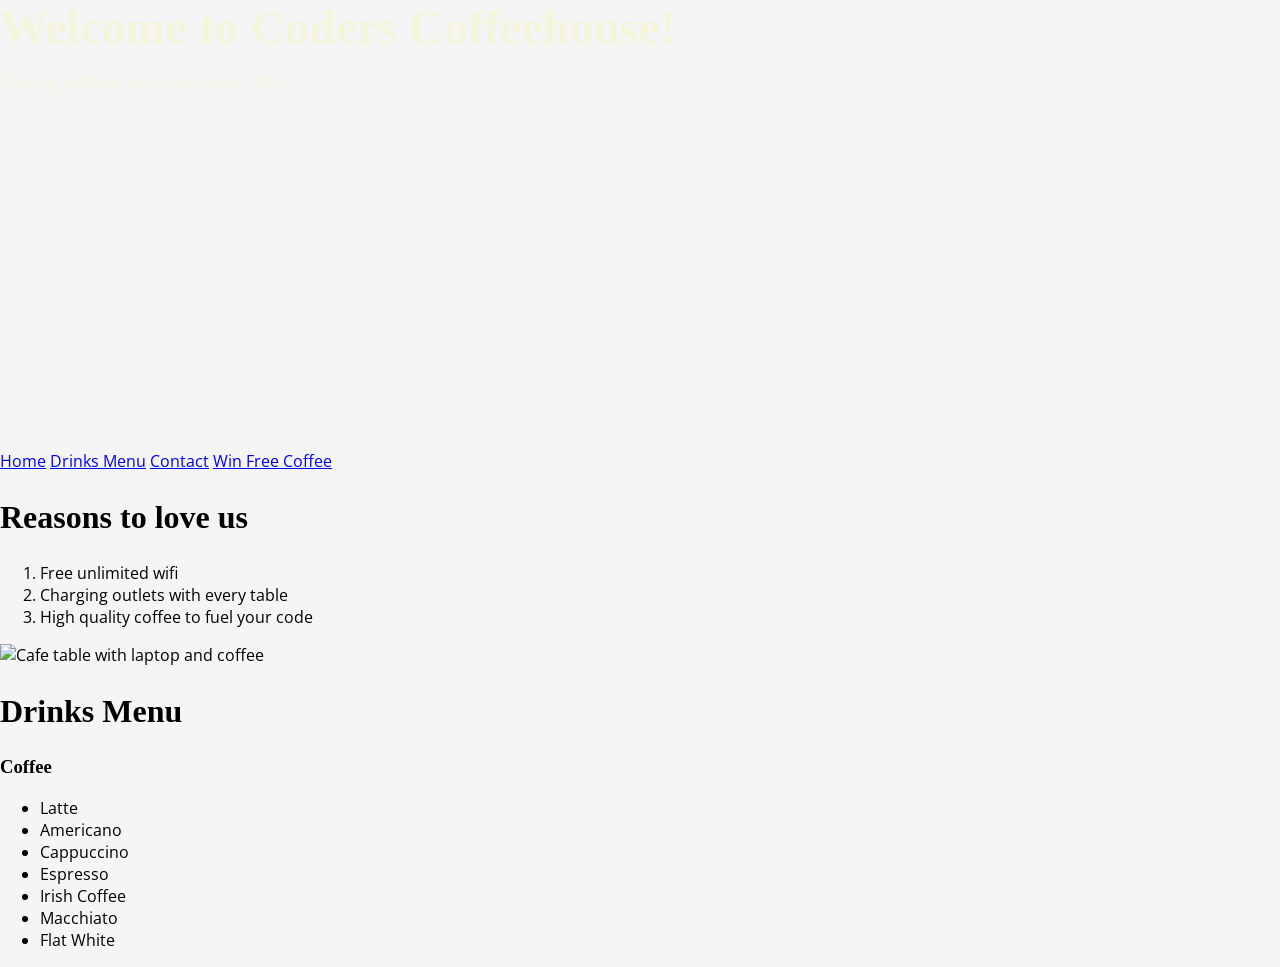
==== index.html @ a9b290fd "Add home page drinks menu" ====
<!DOCTYPE html>
<html lang="en-US">

<head>
	<meta charset="UTF-8">
	<meta name="viewport" content="width=device-width, initial-scale=1.0">
	<meta name="description" content="Coders Coffeehouse, Dublin based coffeehouse offering free unlimited wifi and quality caffeine to fuel your code.">
	<meta name="keywords" content="coffeehouse, coffee, developers cafe, free wifi, dublin">
	<meta name="author" content="Coders Coffeehouse">

	<link rel="stylesheet" href="style.css">
	
	<title>Coders Coffeehouse</title>

</head>

<body>
    <header class="text-center page-header" id="home">
		<div class="vertical-center">
		<h1>Welcome to Coders Coffeehouse!</h1>
		<p>Turning caffeine into code since 1999.</p>
		</div>
	</header>

    <nav class="black-background text-center text-uppercase">
		<a href="#home" aria-label="Go to the top of the page">Home</a>
		<a href="#drinks" aria-label="Go to drinks menu section">Drinks Menu</a>
		<a href="#contact" aria-label="Go to contact information section">Contact</a>
		<a href="form.html" aria-label="Fill in our survey for your chance to win free coffee">Win Free Coffee</a>
	</nav>

    <section class="text-center">
		<div class="one-third-width-column text-center text-white float-left">
		<div class="text-white reasons-box">
			<h2>Reasons to love us</h2>
			<ol class="text-uppercase">
				<li>Free unlimited wifi</li>
				<li>Charging outlets with every table</li>
				<li>High quality coffee to fuel your code</li>
			</ol>
		</div>
	</div>
	<div class="two-thirds-width-column float-right">
		<img src="https://codeinstitute.s3.amazonaws.com/HTMLEssentials/coders-coffeehouse-project-1.jpg" 
			alt="Cafe table with laptop and coffee" width="400">
			</div>
	<div class="spacer"></div>
	</section>

    <section id="drinks" class="text-center text-white">
        <h2>Drinks Menu</h2>
        <div id="coffee-box" class="drinks-box float-left">
          <h3>Coffee</h3>
          <ul>
            <li>Latte</li>
            <li>Americano</li>
            <li>Cappuccino</li>
            <li>Espresso</li>
            <li>Irish Coffee</li>
            <li>Macchiato</li>
            <li>Flat White</li>
          </ul>
        </div>

</body>

</html>
---- style.css ----
@import url('https://fonts.googleapis.com/css?family=Merienda+One|Open+Sans&display=swap');

body {
	font-family: 'Open Sans', Arial, sans-serif;
	margin: 0;
	background-color: whitesmoke;
}

h1,h2,h3 {
	font-family: 'Merienda One', 'Brush Script MT', cursive;
}

h1 {
	font-size: 3rem;
	margin: 0;
}

h2 {
	font-size: xx-large;
}

header {
	color: beige;
}

header > p {
	color: white;
}

header {
	background-color: black;
}

#home {
    background-image: url('https://codeinstitute.s3-eu-west-1.amazonaws.com/CSSEssentials/coffeehouse.jpg');
}

.page-header {
	height: 50vh;
	background: center 75% / cover no-repeat;
}
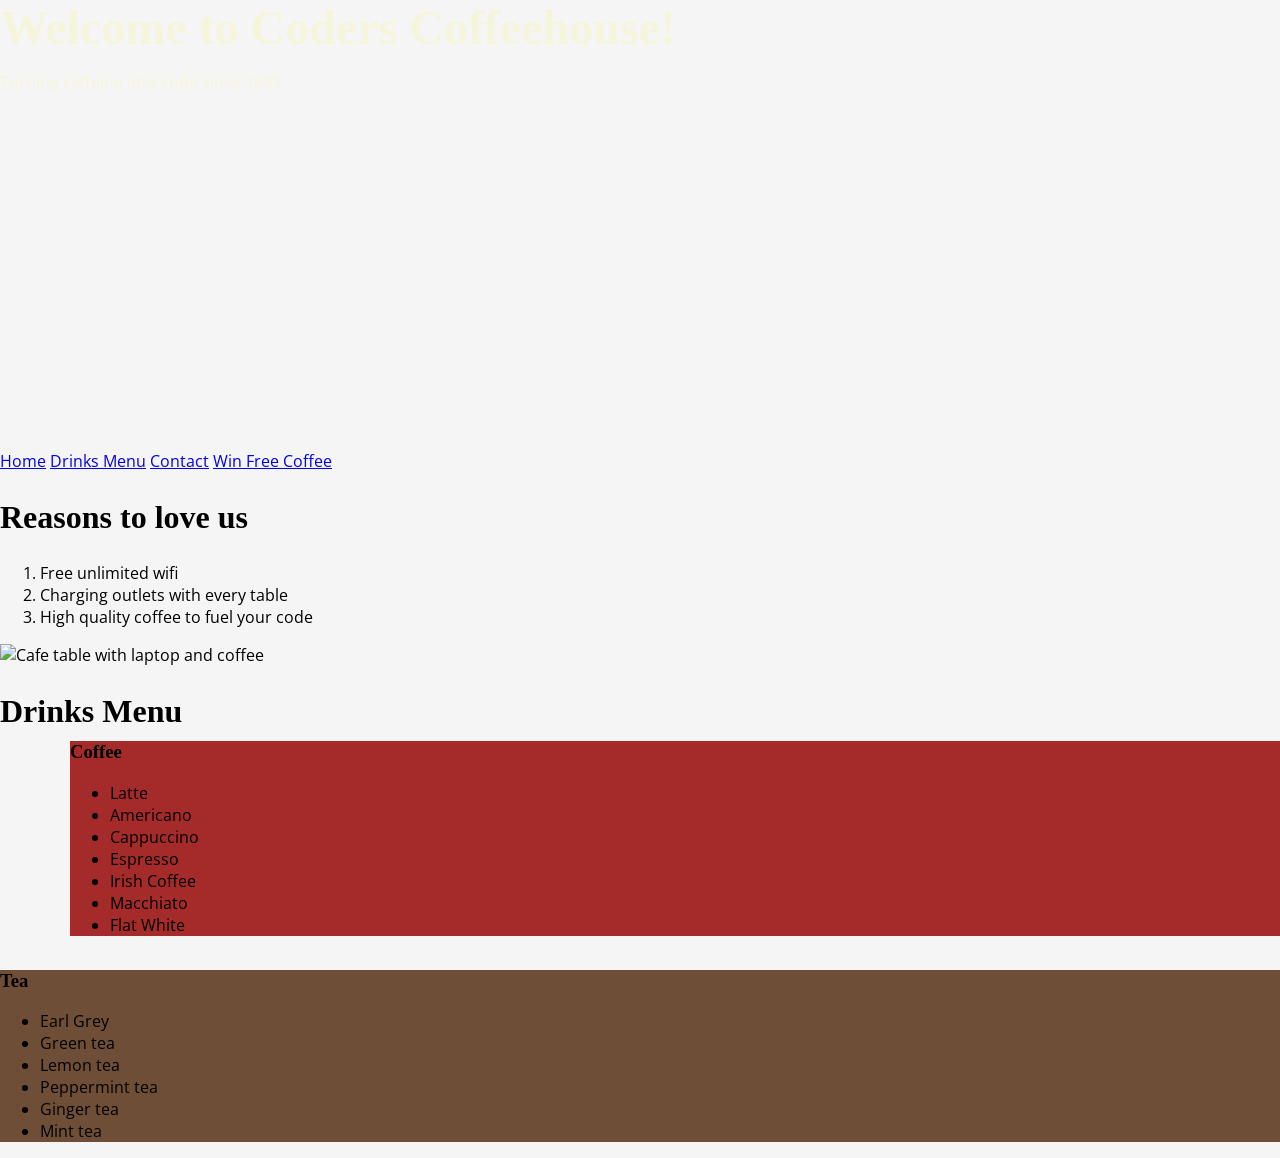
==== commit ab32a2d6: "Add tea drinks menu and tea box styling" ====
--- a/index.html
+++ b/index.html
@@ -61,7 +61,18 @@
             <li>Flat White</li>
           </ul>
         </div>
-
+        <div id="tea-box" class="drinks-box">
+            <h3>Tea</h3>
+            <ul>
+              <li>Earl Grey</li>
+              <li>Green tea</li>
+              <li>Lemon tea</li>
+              <li>Peppermint tea</li>
+              <li>Ginger tea</li>
+              <li>Mint tea</li>
+            </ul>
+          </div>
+      
 </body>
 
 </html>
--- a/style.css
+++ b/style.css
@@ -39,3 +39,16 @@
 	height: 50vh;
 	background: center 75% / cover no-repeat;
 }
+
+#coffee-box {
+	background-color: brown;
+    position: relative;
+    left: 70px;
+    top: -15px;
+}
+
+#tea-box {
+	background-color: #6f4e37;
+	position: relative;
+	z-index: 1;
+}
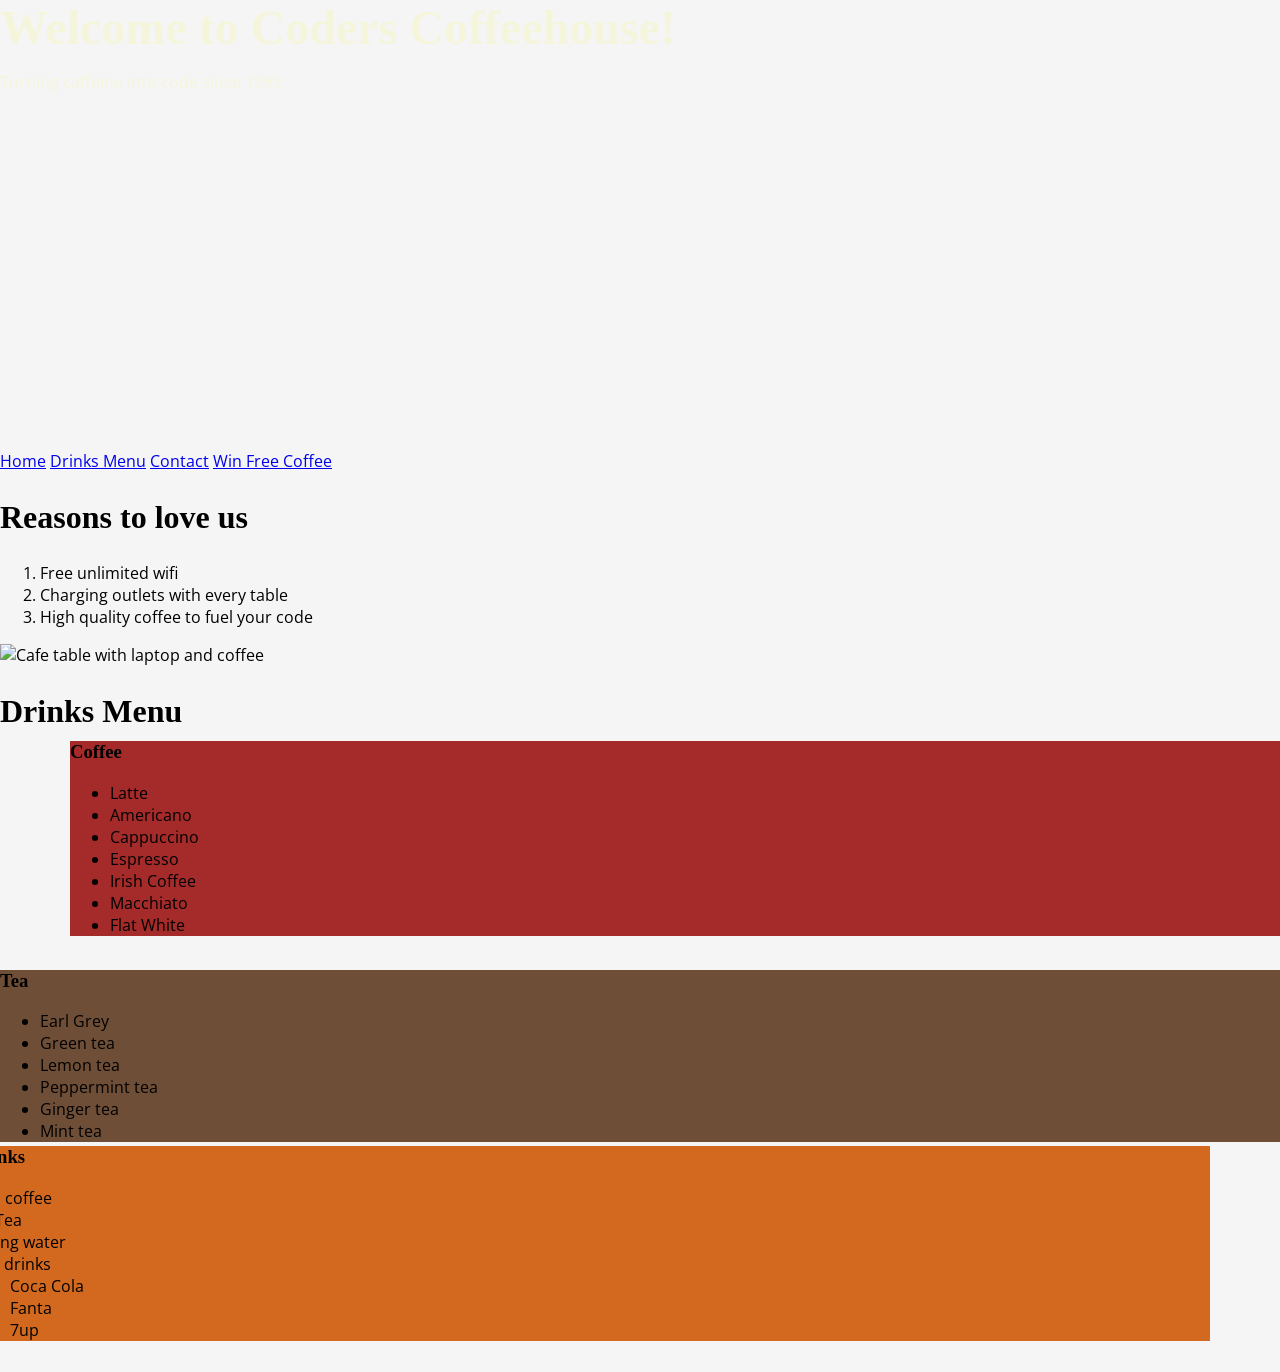
==== commit 758f36ba: "Add cold drinks menu and cold drinks box styling" ====
--- a/index.html
+++ b/index.html
@@ -72,6 +72,24 @@
               <li>Mint tea</li>
             </ul>
           </div>
+
+          <div id="cold-drinks-box" class="drinks-box float-right">
+            <h3>Cold drinks</h3>
+            <ul>
+                <li>Iced coffee</li>
+                <li>Ice Tea</li>
+                <li>Spring water</li>
+                <li>Soft drinks
+                <ul> 
+                    <li>Coca Cola</li>
+                    <li>Fanta</li>
+                    <li>7up</li>
+                </ul>
+                </li>
+            </ul>
+        </div>
+    
+      </section>
       
 </body>
 
--- a/style.css
+++ b/style.css
@@ -51,4 +51,11 @@
 	background-color: #6f4e37;
 	position: relative;
 	z-index: 1;
+}
+
+#cold-drinks-box {
+	background-color: chocolate;
+    position: relative;
+    right: 70px;
+    top: -15px;
 }
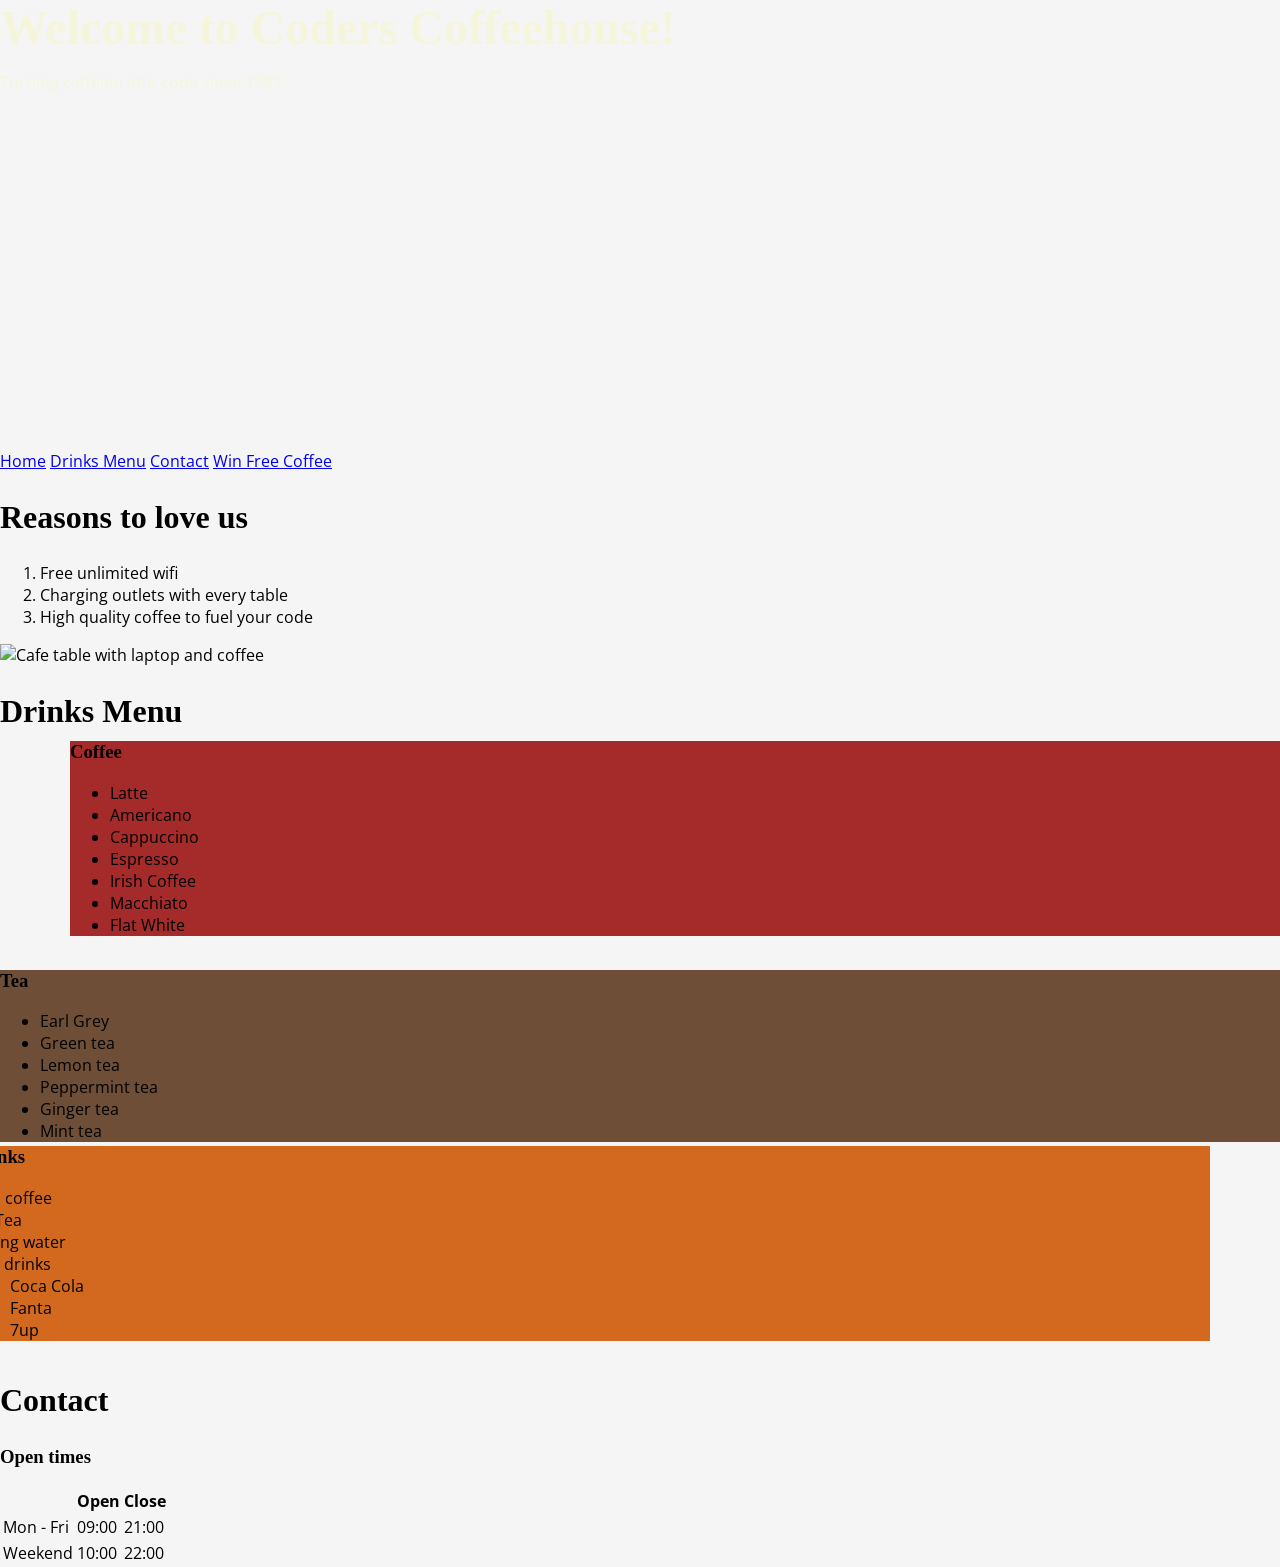
==== commit bfe8864c: "Add contact section" ====
--- a/index.html
+++ b/index.html
@@ -90,6 +90,31 @@
         </div>
     
       </section>
+
+      <section id="contact">
+        <h2 class="text-center">Contact</h2>
+        <div class="contact-boxes-container">
+            <div class="contact-box-left">
+                <h3 class="text-center">Open times</h3>
+    
+                <table class="text-center">
+                <tr>
+                    <th></th>
+                    <th>Open</th>
+                    <th>Close</th>	
+                </tr>
+                <tr>
+                    <td>Mon - Fri</td>
+                    <td>09:00</td>
+                    <td>21:00</td>
+                </tr>
+                <tr>
+                    <td>Weekend</td>
+                    <td>10:00</td>
+                    <td>22:00</td>
+                </tr>	
+                </table>
+            </div>
       
 </body>
 
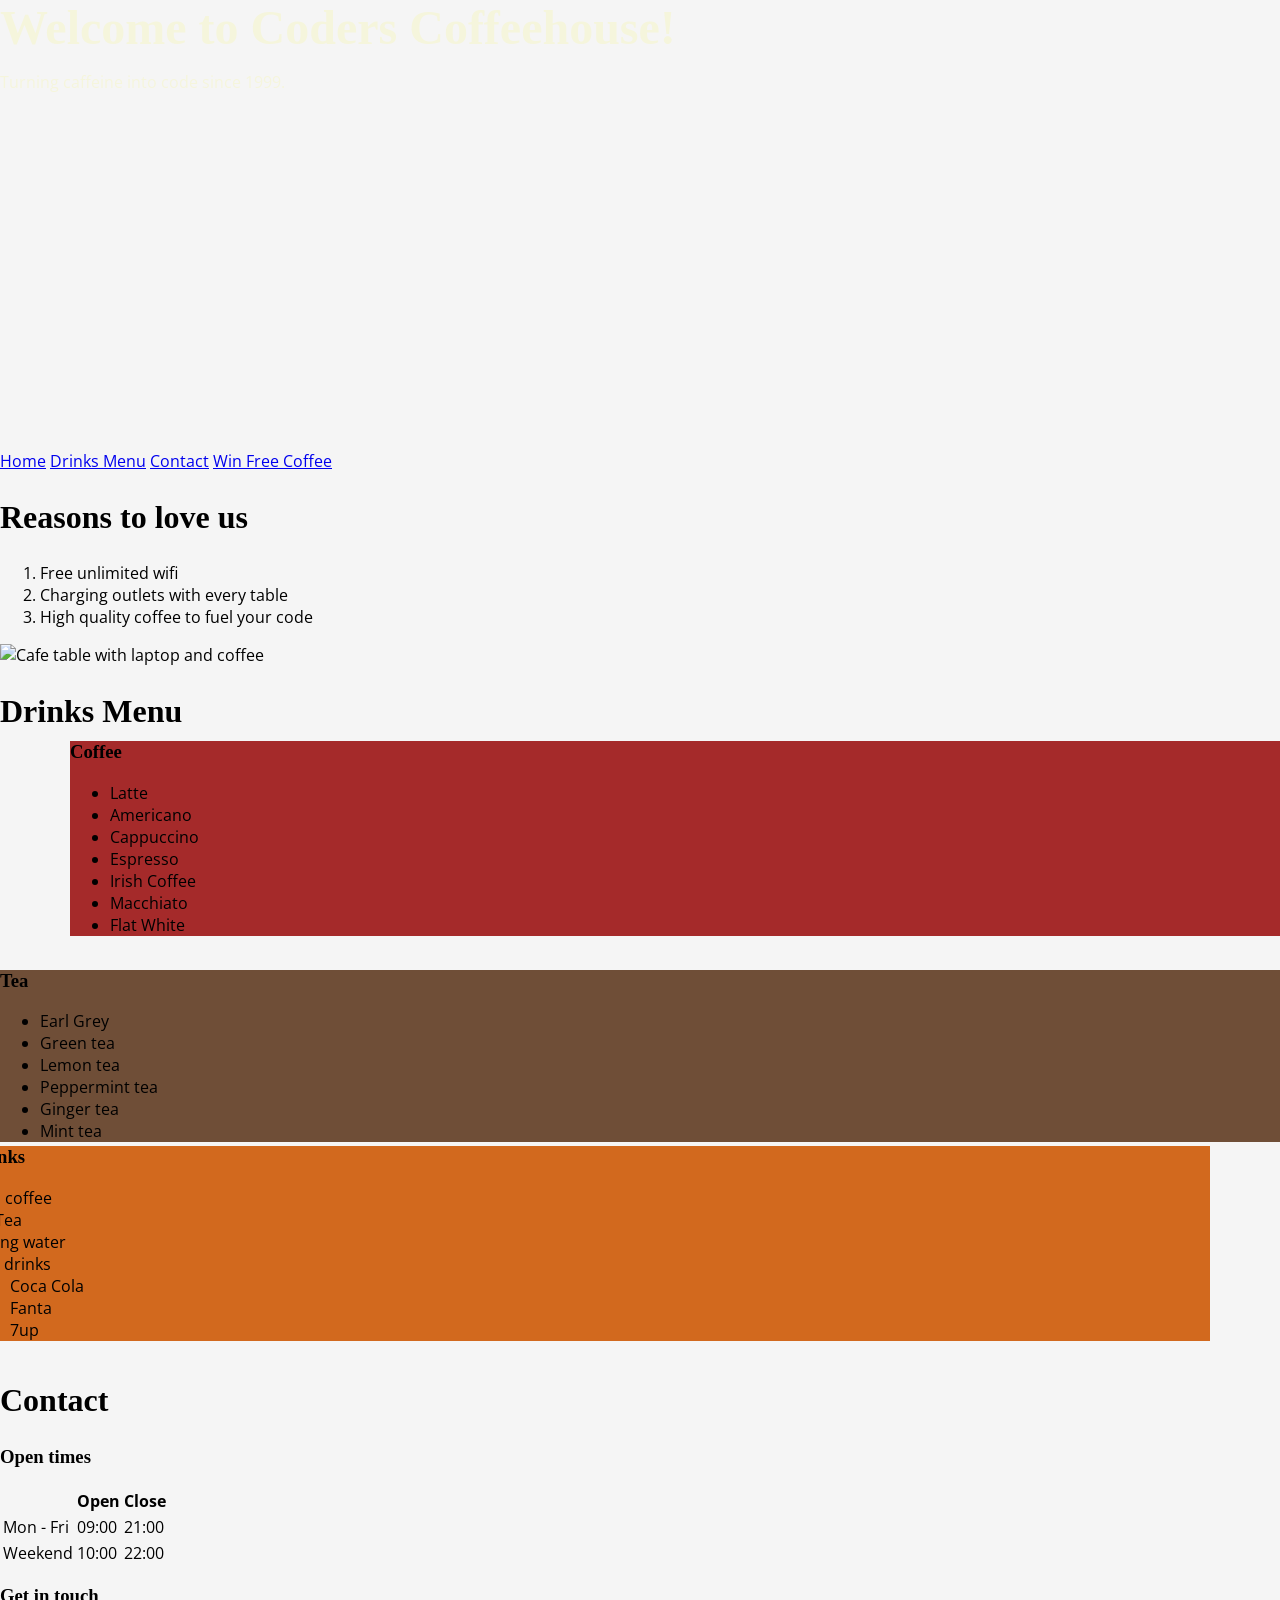
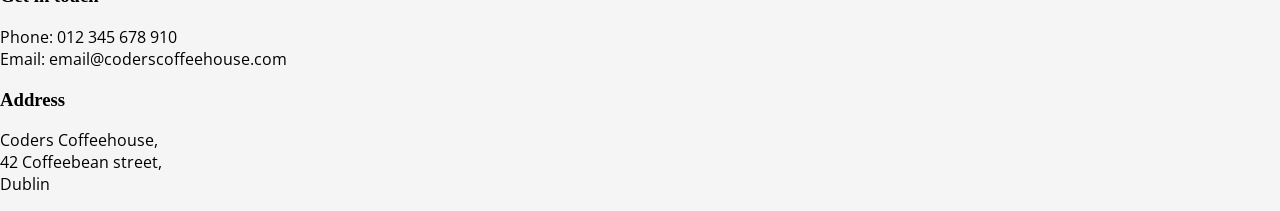
==== commit b20eb91e: "Add 'Get in Touch' section" ====
--- a/index.html
+++ b/index.html
@@ -115,6 +115,24 @@
                 </tr>	
                 </table>
             </div>
+            <div class="text-right contact-box-right">
+                <h3>Get in touch</h3>
+    
+                <div>
+                <span class="bold">Phone: </span>
+                <span>012 345 678 910</span>
+                </div>
+                <div>
+                <span class="bold">Email: </span>
+                <span>email@coderscoffeehouse.com</span>
+                </div>
+            </div>
+            <div class="contact-box-center">
+                <h3>Address</h3>
+                <p>Coders Coffeehouse,<br>42 Coffeebean street,<br>Dublin</p>
+            </div>
+        </div>
+      </section>
       
 </body>
 
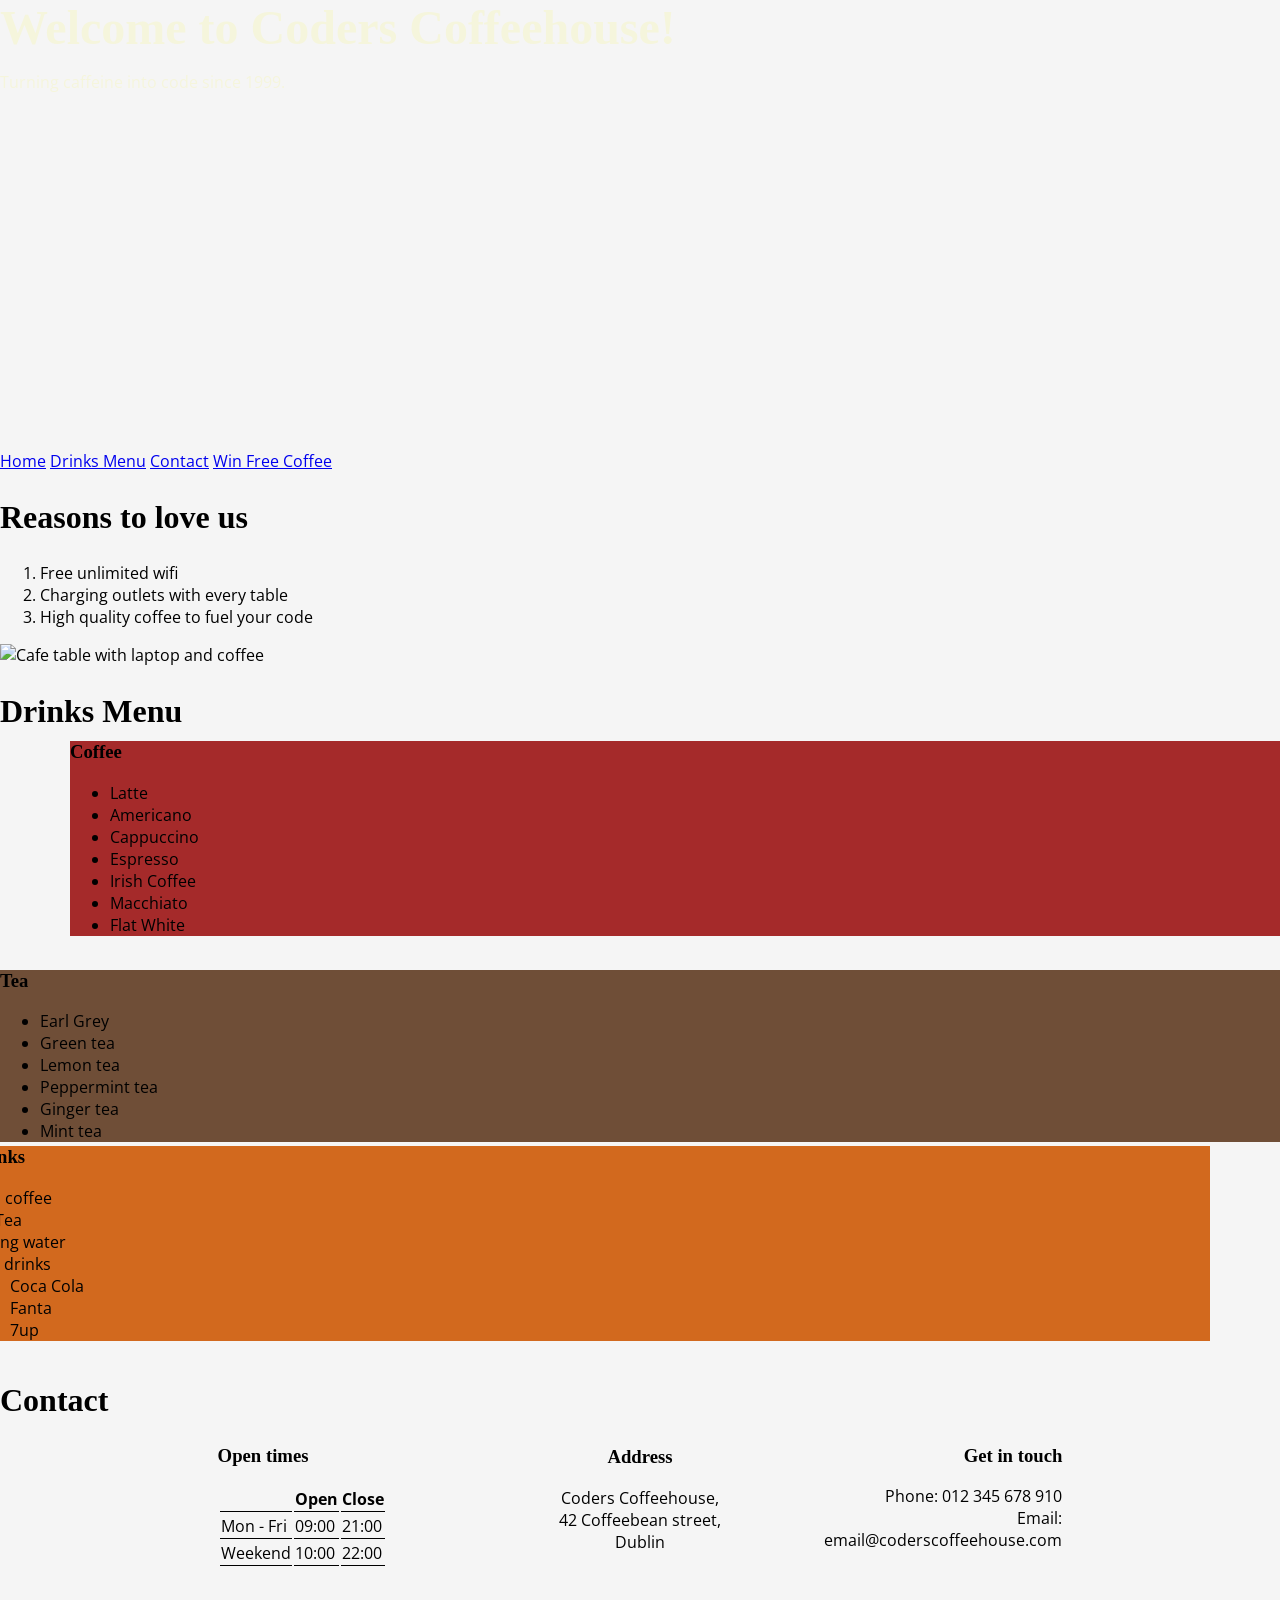
==== commit 5b16b7ac: "Add map wrapper and iframe" ====
--- a/index.html
+++ b/index.html
@@ -133,6 +133,10 @@
             </div>
         </div>
       </section>
+
+      <section id="map-wrapper">
+        <iframe id="map" src="https://bit.ly/2QVfkiy" width="100%" height="300"></iframe>
+      </section>
       
 </body>
 
--- a/style.css
+++ b/style.css
@@ -58,4 +58,43 @@
     position: relative;
     right: 70px;
     top: -15px;
-}+}
+
+/* padding to allow for fixed footer */
+#contact {
+    margin-bottom: 50px;
+}
+
+.contact-boxes-container {
+    width: 66%;
+    margin: 0 auto;
+}
+
+.contact-box-left {
+    width: 250px;
+    margin-top: -20px;
+	float: left;
+}
+
+.contact-box-right {
+    width: 250px;
+    text-align: right;
+    margin-top: -20px;
+	float: right;
+}
+
+.spacer {
+    clear: both;
+}
+
+.contact-box-center {
+    width: 250px;
+    height: 250px;
+    margin: 0 auto;
+    text-align: center;
+}
+
+th,
+td {
+    border-bottom: 1px solid black;
+}
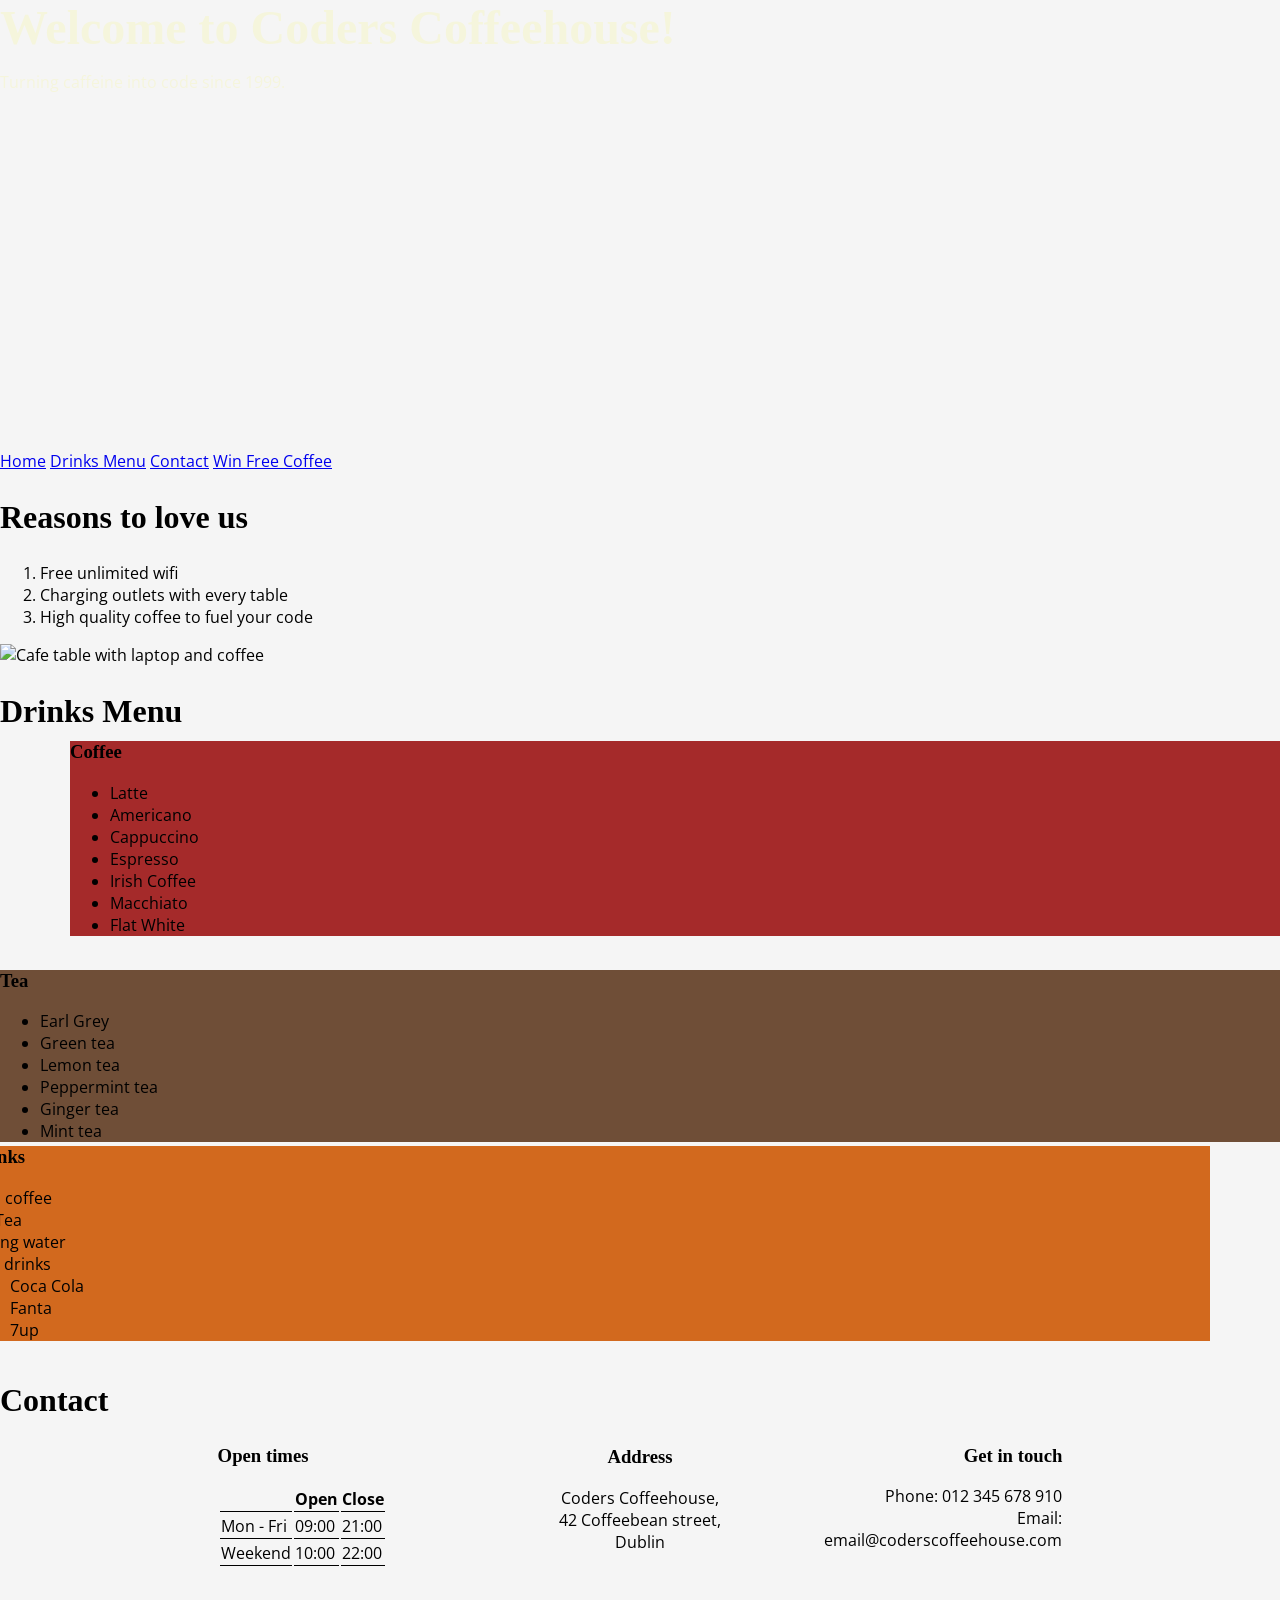
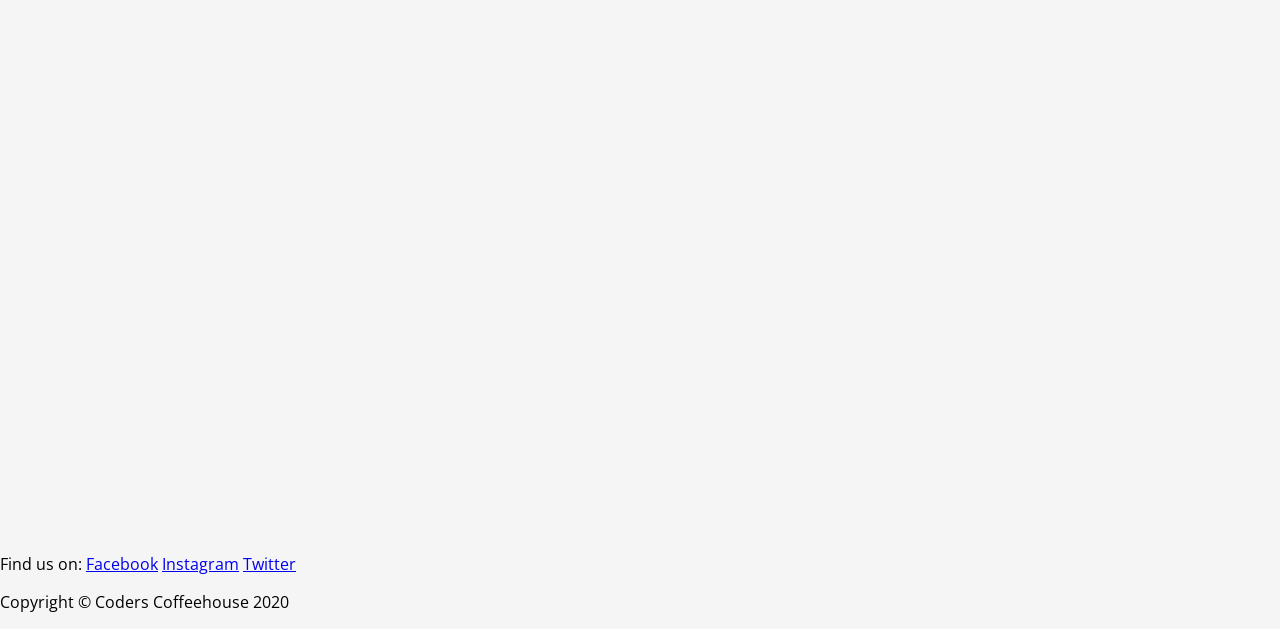
==== commit 43dd9515: "Add footer and social links" ====
--- a/index.html
+++ b/index.html
@@ -137,6 +137,20 @@
       <section id="map-wrapper">
         <iframe id="map" src="https://bit.ly/2QVfkiy" width="100%" height="300"></iframe>
       </section>
+
+
+
+	<footer class="text-uppercase">
+
+		<span>Find us on:</span>
+
+		<a href="https://www.facebook.com" target="_blank" rel="noopener" aria-label="Find us on Facebook (link opens in a new tab)">Facebook</a>
+		<a href="https://www.instagram.com" target="_blank" rel="noopener" aria-label="Find us on Instagram (link opens in a new tab)">Instagram</a>
+		<a href="https://www.twitter.com" target="_blank" rel="noopener" aria-label="Find us on Twitter (link opens in a new tab)">Twitter</a>
+
+		<p>Copyright © Coders Coffeehouse 2020</p>
+	
+	</footer>
       
 </body>
 
--- a/style.css
+++ b/style.css
@@ -98,3 +98,16 @@
 td {
     border-bottom: 1px solid black;
 }
+
+/* map */
+#map-wrapper {
+
+    height: 300px;
+    margin-bottom: 107px;
+}
+
+#map {
+    height: 100%;
+    width: 100%;
+    border: none;
+}
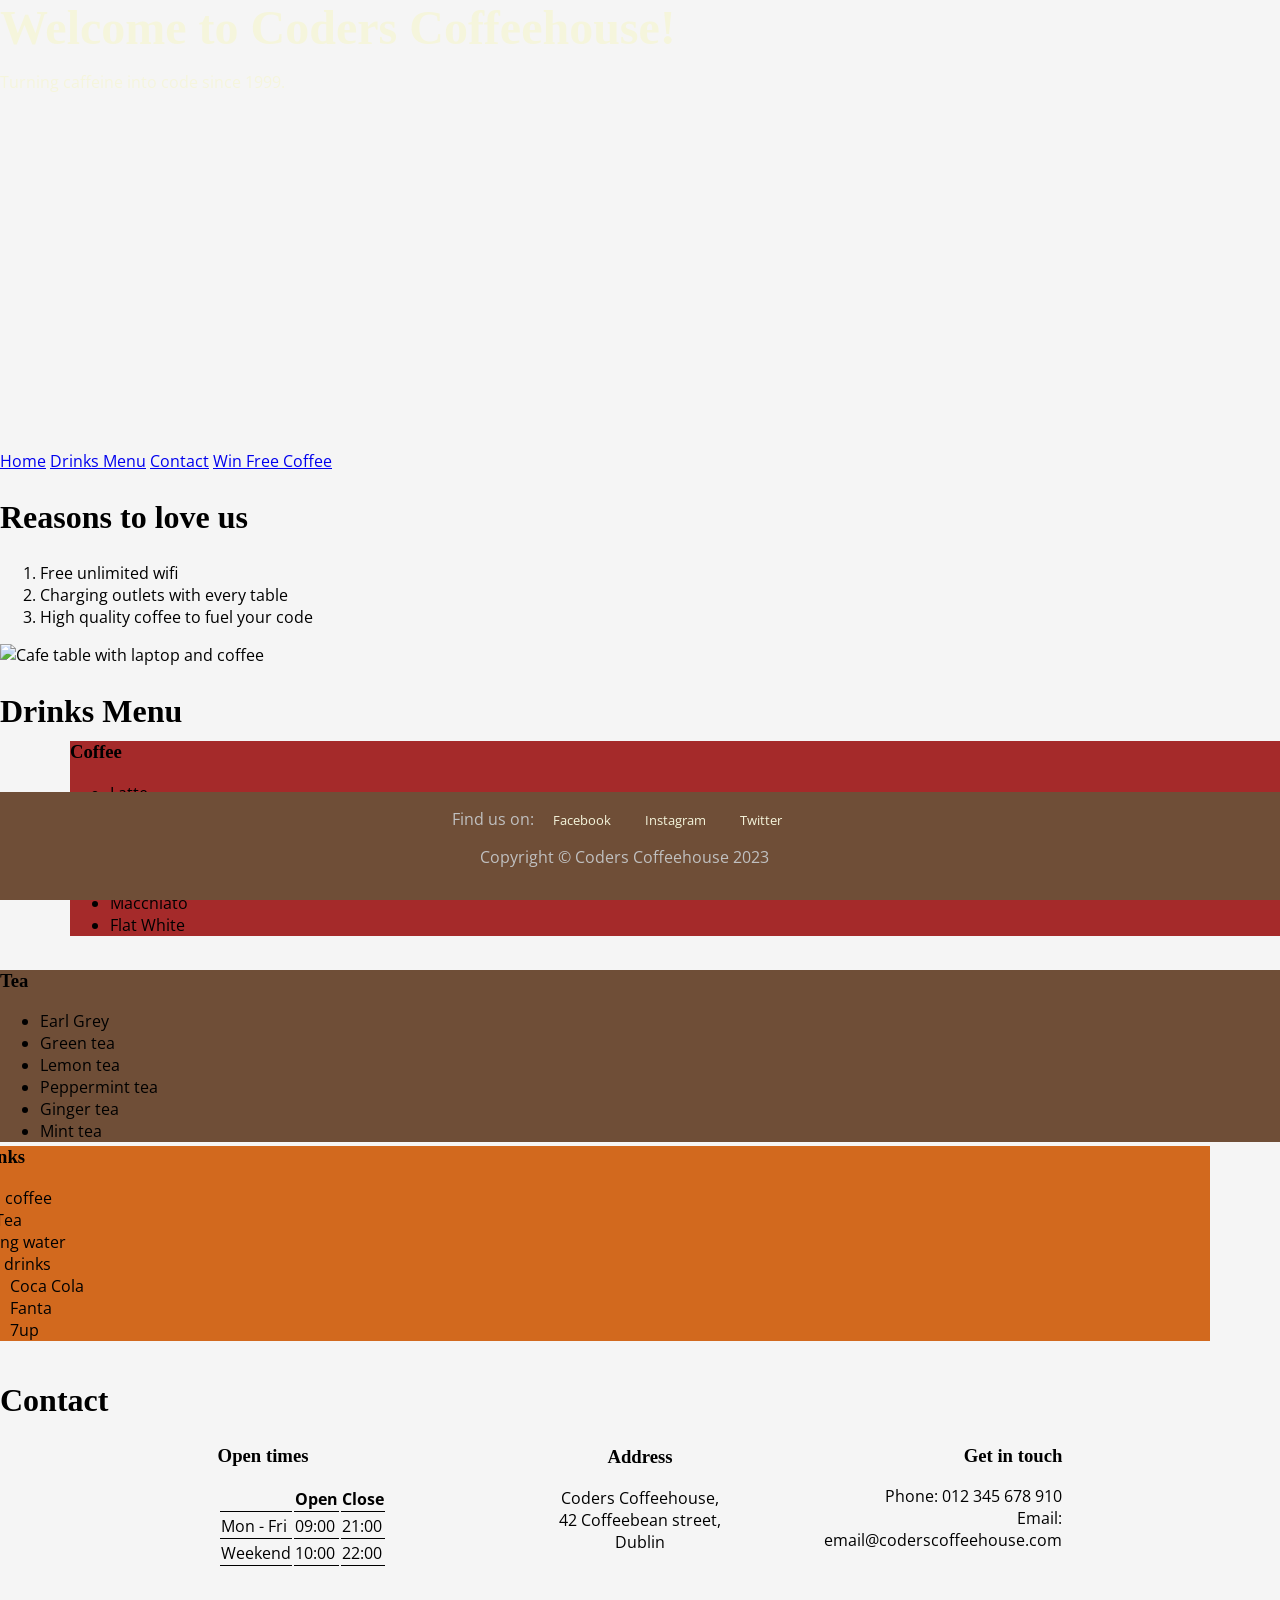
==== commit 6fb7b501: "Add footer styling" ====
--- a/index.html
+++ b/index.html
@@ -148,7 +148,7 @@
 		<a href="https://www.instagram.com" target="_blank" rel="noopener" aria-label="Find us on Instagram (link opens in a new tab)">Instagram</a>
 		<a href="https://www.twitter.com" target="_blank" rel="noopener" aria-label="Find us on Twitter (link opens in a new tab)">Twitter</a>
 
-		<p>Copyright © Coders Coffeehouse 2020</p>
+		<p>Copyright © Coders Coffeehouse 2023</p>
 	
 	</footer>
       
--- a/style.css
+++ b/style.css
@@ -110,4 +110,36 @@
     height: 100%;
     width: 100%;
     border: none;
-}+}
+
+
+footer {
+	background-color: #6f4e37;
+	padding: 1em;
+	text-align: center;
+    width: 100%;
+    position: fixed;
+    bottom: 0;
+    right: 0;
+	z-index: 3;
+}
+
+footer > span {
+	color: silver;
+}
+
+footer > a {
+	color: beige;
+	text-decoration: none;
+	padding: 0 15px;
+	font-size: 0.8rem;
+}
+
+footer > p {
+	color: silver;
+}
+
+fieldset {
+	border: none;
+	margin-top: 20px;
+}
